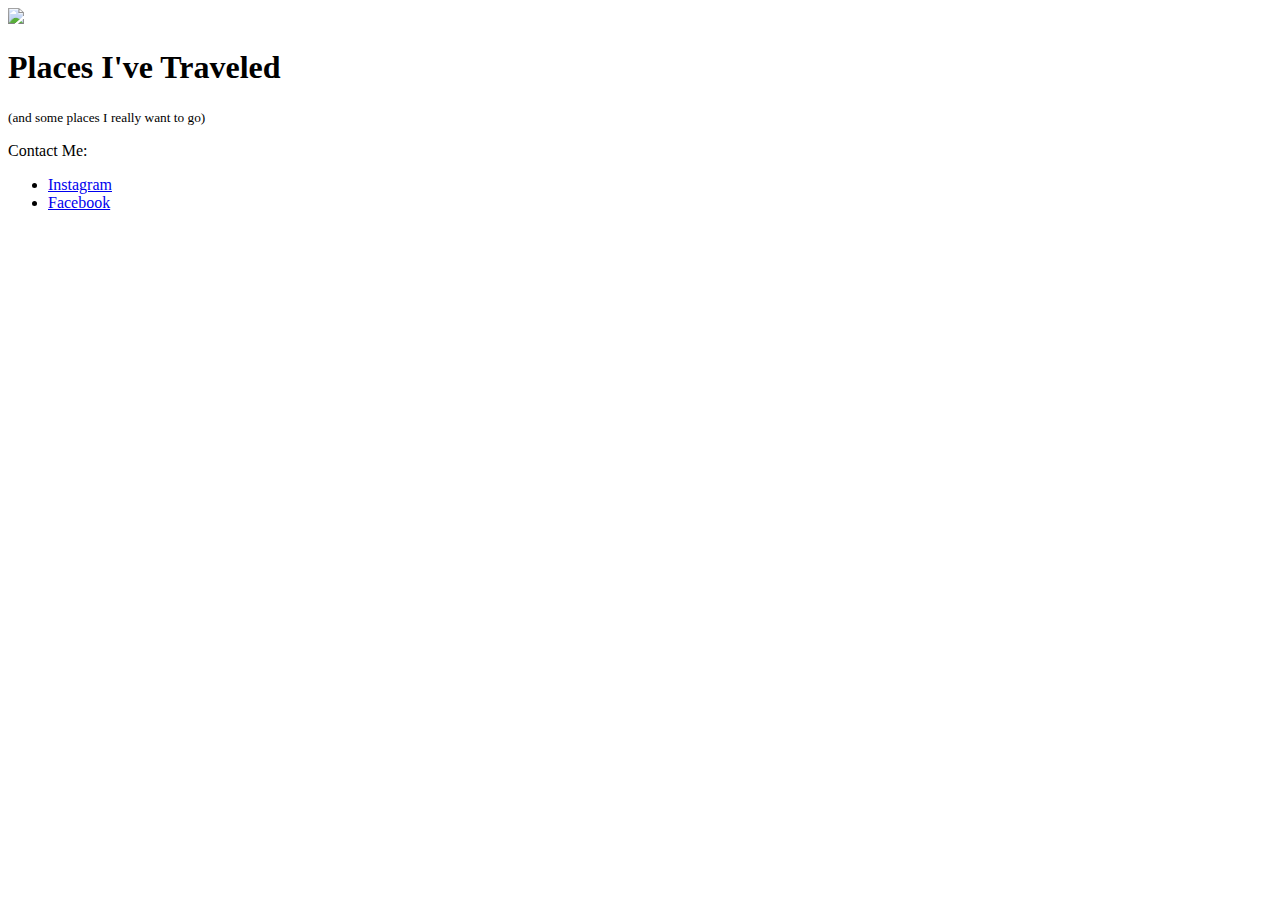
==== Travel.html @ d33aa788 "Added Travel page" ====
<!DOCTYPE html>
<html>
  <head>
    <title>Travel Pictures</title>
    <meta charset="UTF-8">
    <link rel="stylesheet" type="text/css" href="styles.css">
  </head>

  <body>
    <div class="header">
      <img src="https://lh3.googleusercontent.com/-tCk6rJ_cjNc/VizicX4xkII/AAAAAAAAFKw/Ogv1dtCU1nk/s400-Ic42/CIMG3212.JPG">
      <h1>Places I've Traveled</h1>
      <small>(and some places I really want to go)</small>
      <p>Contact Me:</p>
      <ul>
        <li><a href="https://www.instagram.com/analog_rhombus/">Instagram</a></li>
        <li><a href="https://www.facebook.com/analogrhombus">Facebook</a></li>
      </ul>
    </div>










    </body>
  </html>
---- styles.css ----
body {
  /*font-family: "Helvetica", sans-serif;*/
  /*width: 960px;*/
  /*margin: 10px auto;*/
}
img {
  /*width: 150px;*/
  /*box-shadow: 8px 8px 4px #AAA;*/
  /*float: right;*/
}

.header {
  /*background: #EEE;*/
  /*padding: 14px;*/
  /*border-radius: 15px;*/
}

h3 {
  /*border-bottom: solid 4px gray;*/
  /*padding-bottom: 8px;*/
}
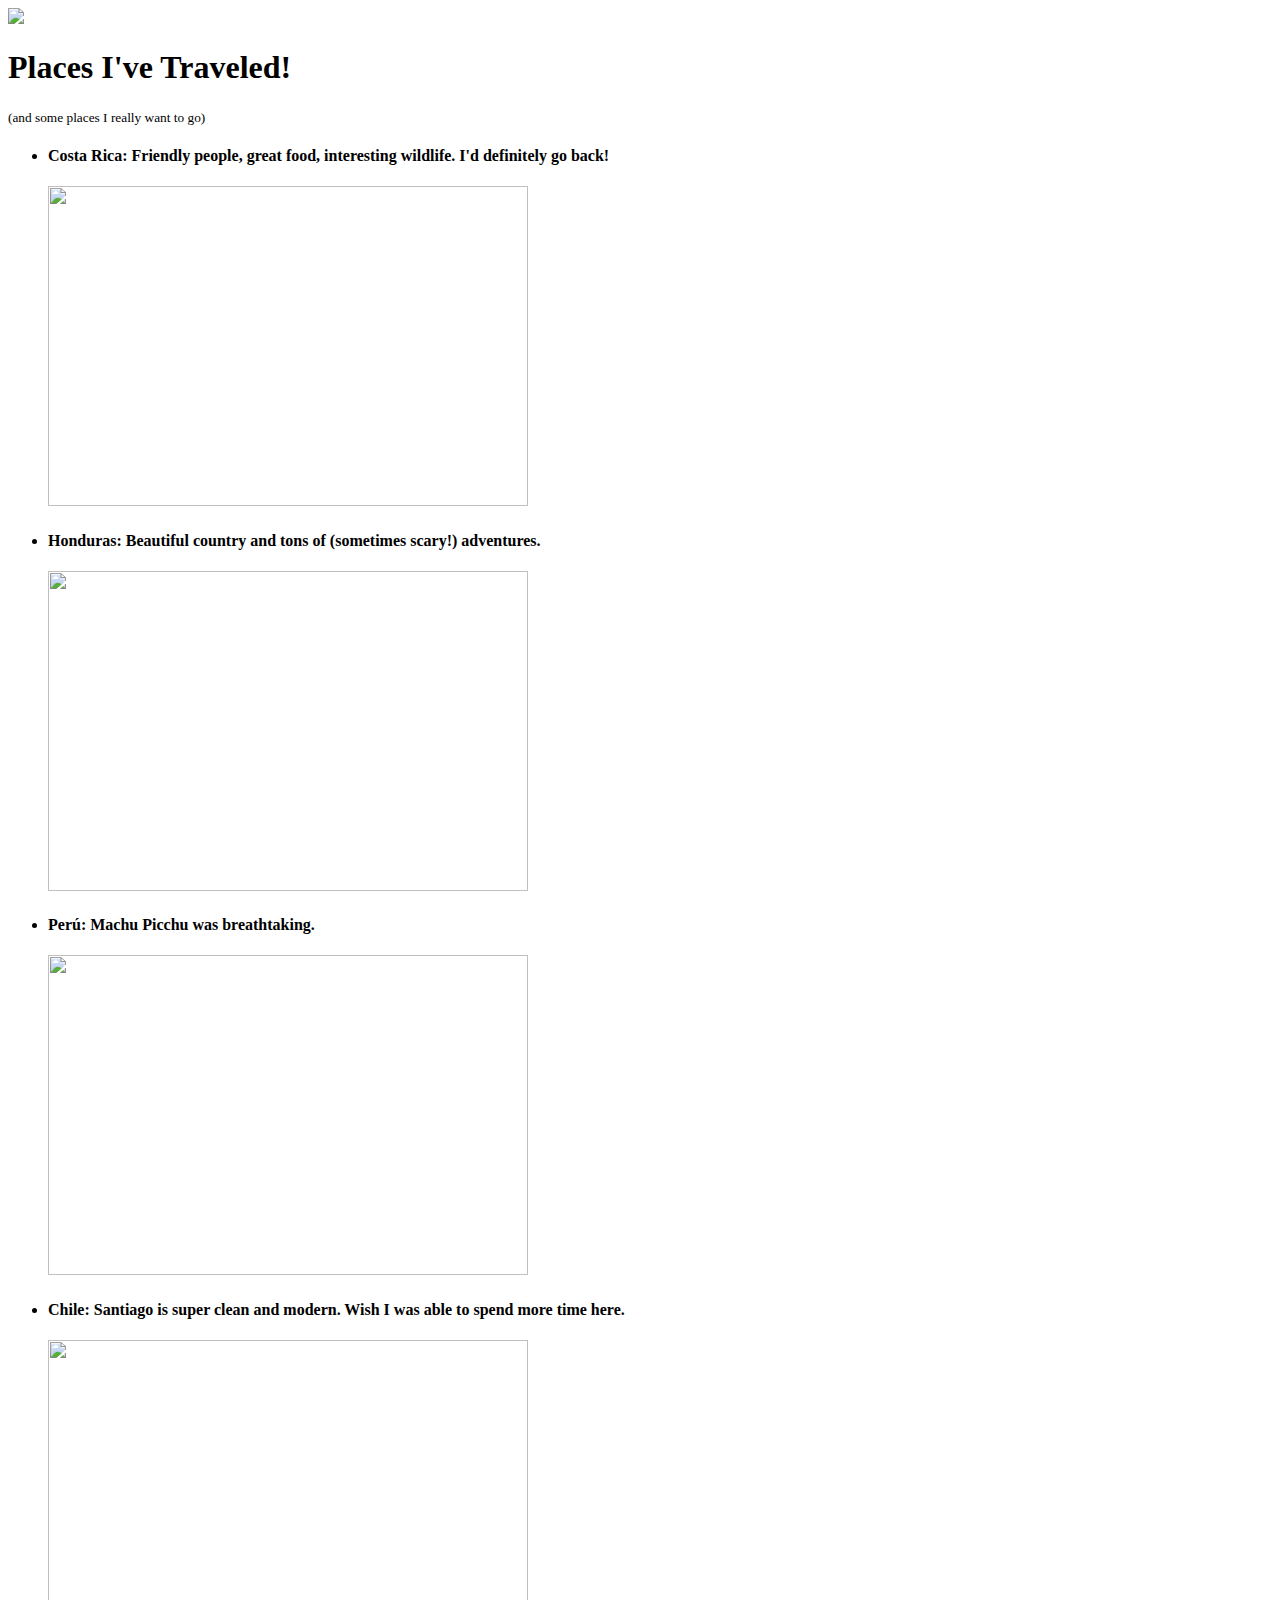
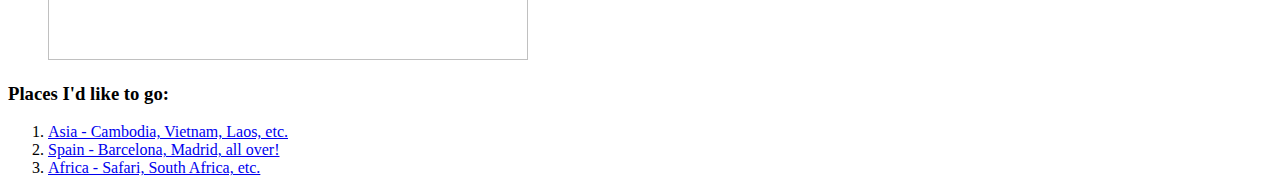
==== commit d9d2e434: "Update page" ====
--- a/Travel.html
+++ b/Travel.html
@@ -3,23 +3,35 @@
   <head>
     <title>Travel Pictures</title>
     <meta charset="UTF-8">
-    <link rel="stylesheet" type="text/css" href="styles.css">
+    <link rel="stylesheet" type="text/css" href="styles_travel.css">
   </head>
 
   <body>
     <div class="header">
       <img src="https://lh3.googleusercontent.com/-tCk6rJ_cjNc/VizicX4xkII/AAAAAAAAFKw/Ogv1dtCU1nk/s400-Ic42/CIMG3212.JPG">
-      <h1>Places I've Traveled</h1>
+      <h1>Places I've Traveled!</h1>
       <small>(and some places I really want to go)</small>
-      <p>Contact Me:</p>
-      <ul>
-        <li><a href="https://www.instagram.com/analog_rhombus/">Instagram</a></li>
-        <li><a href="https://www.facebook.com/analogrhombus">Facebook</a></li>
-      </ul>
     </div>
 
+    <ul>
+      <li><h4>Costa Rica: Friendly people, great food, interesting wildlife. I'd definitely go back!</h4></li>
+        <img src="https://scontent.ford1-1.fna.fbcdn.net/hphotos-prn2/v/t1.0-9/27111_1416069443625_4892566_n.jpg?oh=808b1829233df5b8bc714705e85e40ac&oe=5709F85C" height="320" width="480">
+      <li><h4>Honduras: Beautiful country and tons of (sometimes scary!) adventures.</h4></li>
+        <img src="http://lh3.googleusercontent.com/-kfmsSNNJUZE/TaUBh9JXFeI/AAAAAAAAB64/RZIgTRUcxAc/s800-Ic42/6.JPG" height="320" width="480">
+      <li><h4>Perú: Machu Picchu was breathtaking.</h4></li>
+        <img src="http://lh3.googleusercontent.com/-A037jOpmaPQ/T7BbOFG8idI/AAAAAAAACa8/-XuE7T0HaRA/s800-Ic42/CIMG2442.JPG" height="320" width="480">
+      <li><h4>Chile: Santiago is super clean and modern. Wish I was able to spend more time here.</h4></li>
+        <img src="https://scontent.ford1-1.fna.fbcdn.net/hphotos-xlf1/t31.0-8/10010841_10203487645093649_9036370184828901732_o.jpg" height="320" width="480">
+    </ul>
 
-
+    <h3>Places I'd like to go:</h3>
+    <p>
+      <ol>
+        <li><a href="https://en.wikipedia.org/wiki/Asia">Asia - Cambodia, Vietnam, Laos, etc.</a></li>
+        <li><a href="https://en.wikipedia.org/wiki/Spain">Spain - Barcelona, Madrid, all over!</a></li>
+        <li><a href="https://en.wikipedia.org/wiki/Africa">Africa - Safari, South Africa, etc.</a></li>
+      </ol>
+    </p>
 
 
 
--- a/styles_travel.css
+++ b/styles_travel.css
@@ -0,0 +1,26 @@
+body {
+  /*font-family: "Helvetica", sans-serif;*/
+  /*width: 960px;*/
+  /*margin: 10px auto;*/
+}
+img {
+  /*width: 150px;*/
+  /*box-shadow: 8px 8px 4px #AAA;*/
+  /*float: right;*/
+}
+
+.header {
+  /*background: #EEE;*/
+  /*padding: 14px;*/
+  /*border-radius: 15px;*/
+}
+
+h3 {
+  /*border-bottom: solid 4px gray;*/
+  /*padding-bottom: 8px;*/
+}
+
+li {
+    margin: 0;
+    padding: 0;
+}
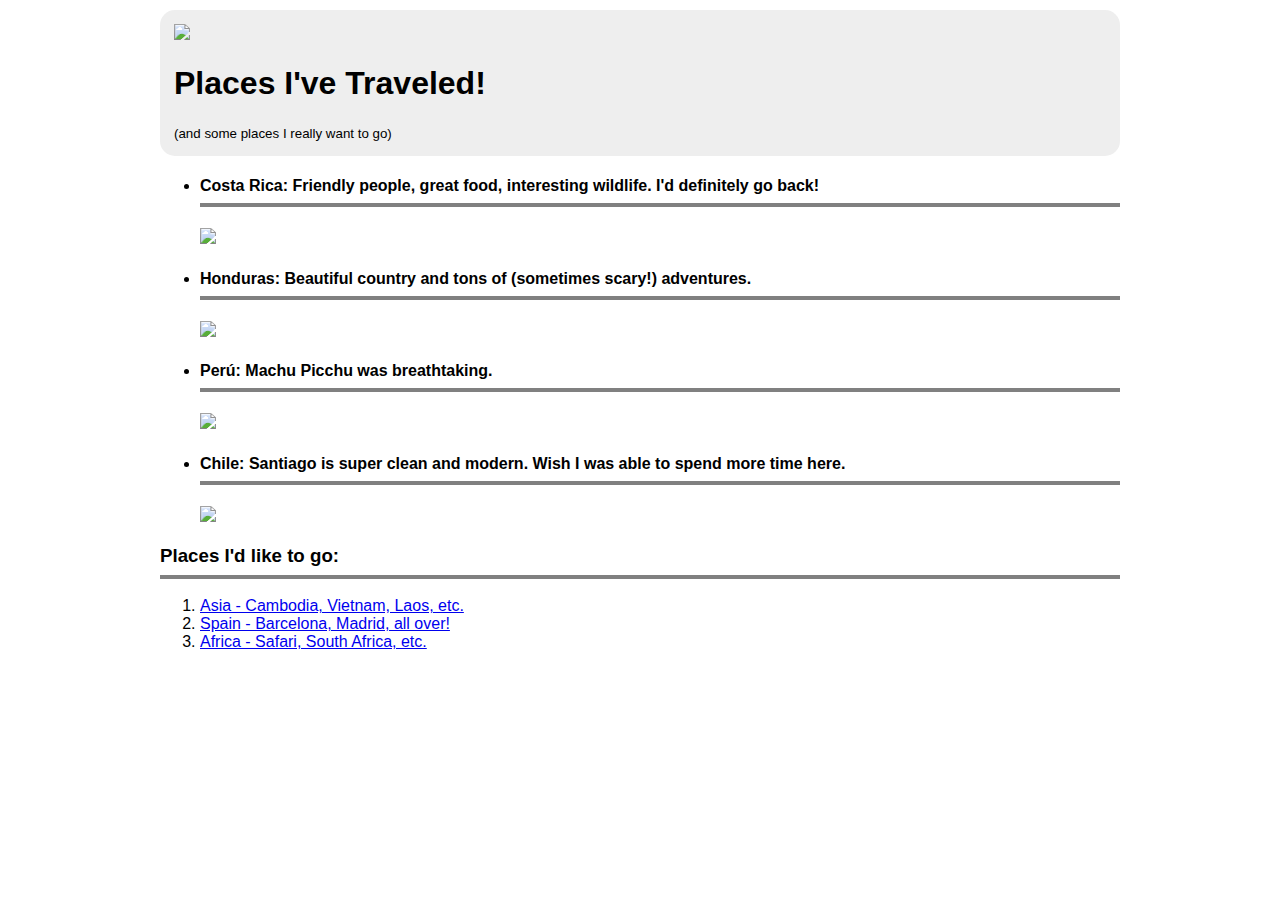
==== commit 87444a7f: "Update" ====
--- a/Travel.html
+++ b/Travel.html
@@ -8,20 +8,20 @@
 
   <body>
     <div class="header">
-      <img src="https://lh3.googleusercontent.com/-tCk6rJ_cjNc/VizicX4xkII/AAAAAAAAFKw/Ogv1dtCU1nk/s400-Ic42/CIMG3212.JPG">
+      <img src="https://lh3.googleusercontent.com/-cvi4pDPorVg/T7Bau-X6B0I/AAAAAAAACXs/vr6gi4s35Ds/s800-Ic42/CIMG3014.JPG">
       <h1>Places I've Traveled!</h1>
       <small>(and some places I really want to go)</small>
     </div>
 
     <ul>
       <li><h4>Costa Rica: Friendly people, great food, interesting wildlife. I'd definitely go back!</h4></li>
-        <img src="https://scontent.ford1-1.fna.fbcdn.net/hphotos-prn2/v/t1.0-9/27111_1416069443625_4892566_n.jpg?oh=808b1829233df5b8bc714705e85e40ac&oe=5709F85C" height="320" width="480">
+        <img src="https://scontent.ford1-1.fna.fbcdn.net/hphotos-prn2/v/t1.0-9/27111_1416069443625_4892566_n.jpg?oh=808b1829233df5b8bc714705e85e40ac&oe=5709F85C">
       <li><h4>Honduras: Beautiful country and tons of (sometimes scary!) adventures.</h4></li>
-        <img src="http://lh3.googleusercontent.com/-kfmsSNNJUZE/TaUBh9JXFeI/AAAAAAAAB64/RZIgTRUcxAc/s800-Ic42/6.JPG" height="320" width="480">
+        <img src="http://lh3.googleusercontent.com/-kfmsSNNJUZE/TaUBh9JXFeI/AAAAAAAAB64/RZIgTRUcxAc/s800-Ic42/6.JPG">
       <li><h4>Perú: Machu Picchu was breathtaking.</h4></li>
-        <img src="http://lh3.googleusercontent.com/-A037jOpmaPQ/T7BbOFG8idI/AAAAAAAACa8/-XuE7T0HaRA/s800-Ic42/CIMG2442.JPG" height="320" width="480">
+        <img src="http://lh3.googleusercontent.com/-A037jOpmaPQ/T7BbOFG8idI/AAAAAAAACa8/-XuE7T0HaRA/s800-Ic42/CIMG2442.JPG">
       <li><h4>Chile: Santiago is super clean and modern. Wish I was able to spend more time here.</h4></li>
-        <img src="https://scontent.ford1-1.fna.fbcdn.net/hphotos-xlf1/t31.0-8/10010841_10203487645093649_9036370184828901732_o.jpg" height="320" width="480">
+        <img src="https://scontent.ford1-1.fna.fbcdn.net/hphotos-xlf1/t31.0-8/10010841_10203487645093649_9036370184828901732_o.jpg">
     </ul>
 
     <h3>Places I'd like to go:</h3>
@@ -33,11 +33,5 @@
       </ol>
     </p>
 
-
-
-
-
-
-
-    </body>
-  </html>
+  </body>
+</html>
--- a/styles_travel.css
+++ b/styles_travel.css
@@ -1,23 +1,22 @@
 body {
-  /*font-family: "Helvetica", sans-serif;*/
-  /*width: 960px;*/
-  /*margin: 10px auto;*/
+  font-family: "Helvetica", sans-serif;
+  width: 960px;
+  margin: 10px auto;
 }
+
 img {
-  /*width: 150px;*/
-  /*box-shadow: 8px 8px 4px #AAA;*/
-  /*float: right;*/
+  width: 480px;
 }
 
 .header {
-  /*background: #EEE;*/
-  /*padding: 14px;*/
-  /*border-radius: 15px;*/
+  background: #EEE;
+  padding: 14px;
+  border-radius: 15px;
 }
 
-h3 {
-  /*border-bottom: solid 4px gray;*/
-  /*padding-bottom: 8px;*/
+h3, h4 {
+  border-bottom: solid 4px gray;
+  padding-bottom: 8px;
 }
 
 li {
